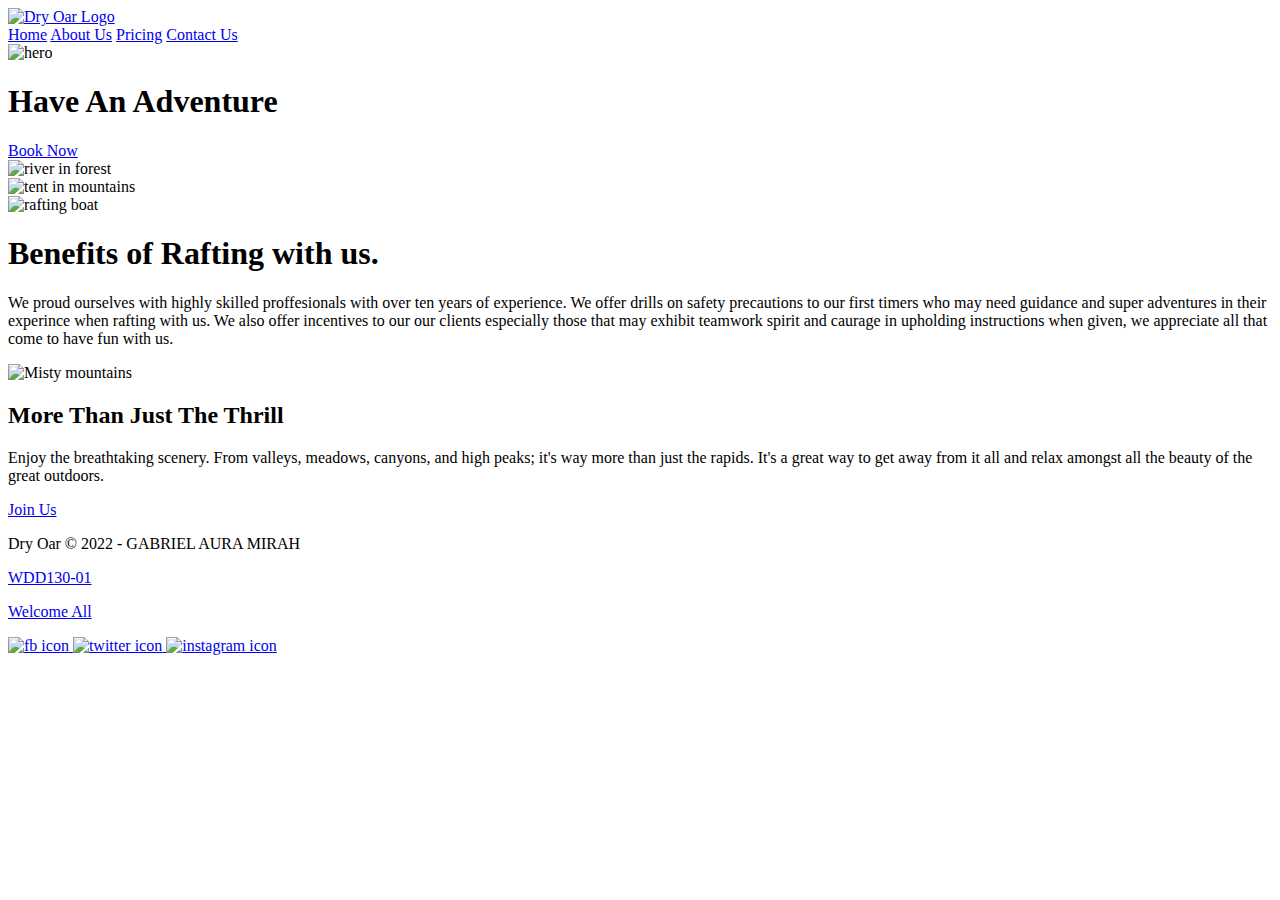
==== soft/index.html @ 6d8e52a2 "Complete site" ====
<!DOCTYPE html>
<html lang="en">
<head>
    <meta charset="UTF-8">
    <meta http-equiv="X-UA-Compatible" content="IE=edge">
    <meta name="viewport" content="width=device-width, initial-scale=1.0">
    <title>Dry Oar Boating</title>
    <link rel="stylesheet" href="style/styles.css">
</head>
<body>
    <header>
        <a id="logo_link" href="index.html">
            <img class="logo" src="images/logo.png" alt="Dry Oar Logo">
        </a>
        <nav>
            <a href="index.html">Home</a>
            <a href="#">About Us</a>
            <a href="site-plan-rafting.html">Pricing</a>
            <a href="contactus.html">Contact Us</a>
        </nav>
    </header>
    <div id="hero">
        <div id="hero-box">
            <img id="hero-img" src="images/hero.png" alt="hero" class=" center" style=" width:80%">
        </div>
        <section id="hero-msg">
            <h1 class="home-title">Have An Adventure</h1>
            <div class="button-box">
                <a class="book" href="rates.html">Book Now</a>
            </div>
        </section>
      </div>
      <div class="home-grid">
        <main class="home-grid">
            <section class="rivers-card">
                <img class="card-img" src="images/rivers.jpg" alt="river in forest" style="width:15% ">
            </section>
            <section class="camping-card">
                <img class="card-img" src="images/camping.jpg" alt="tent in mountains" style="width:15%">
            </section>
            <section class="rapids-card">
                <img class="card-img" src="images/rapids.jpg" alt="rafting boat" style= "width:15%">
            </section> 
            <div id= "benefit">
                <h1>Benefits of Rafting with us.</h1>
                <p>We proud ourselves with highly skilled proffesionals with over ten years of experience.
                    We offer drills on safety precautions to our first timers who may need guidance and 
                    super adventures in their experince when rafting with us. We also offer incentives to our
                    our clients especially those that may exhibit teamwork spirit and caurage in upholding instructions
                    when given, we appreciate all that come to have fun with us.
                </p>           
            </div>
        <div id="background"></div>
        <img class="mountains" src="images/mountains.jpg" alt="Misty mountains" style="width:50%">
        <section class="msg">
            <h2>More Than Just The Thrill</h2>
            <p>Enjoy the breathtaking scenery. From valleys, meadows, canyons, and high peaks; 
            it's way more than just the rapids. It's a great way to get away from it all and
            relax amongst all the beauty of the great outdoors. </p>
            <a class='join' href="rivers.html">Join Us</a>
        </section>
        </main>
        <footer>
            <p>Dry Oar © 2022 - GABRIEL AURA MIRAH</p>
            <p><a href="site-plan-rafting.html">WDD130-01</a></p>
            <p><a href="contactus.html">Welcome All</a></p>
            <div class="social">
                <a href="https://facebook.com" target="_blank">
                    <img src="images/facebook.png" alt="fb icon">
                </a>
                <a href="https://twitter.com" target="_blank">
                    <img src="images/twitter.png" alt="twitter icon">
                </a>
                <a href="https://instagram.com" target="_blank">
                    <img src="images/instagram.png" alt="instagram icon">
                </a>
            </div>
        </footer>
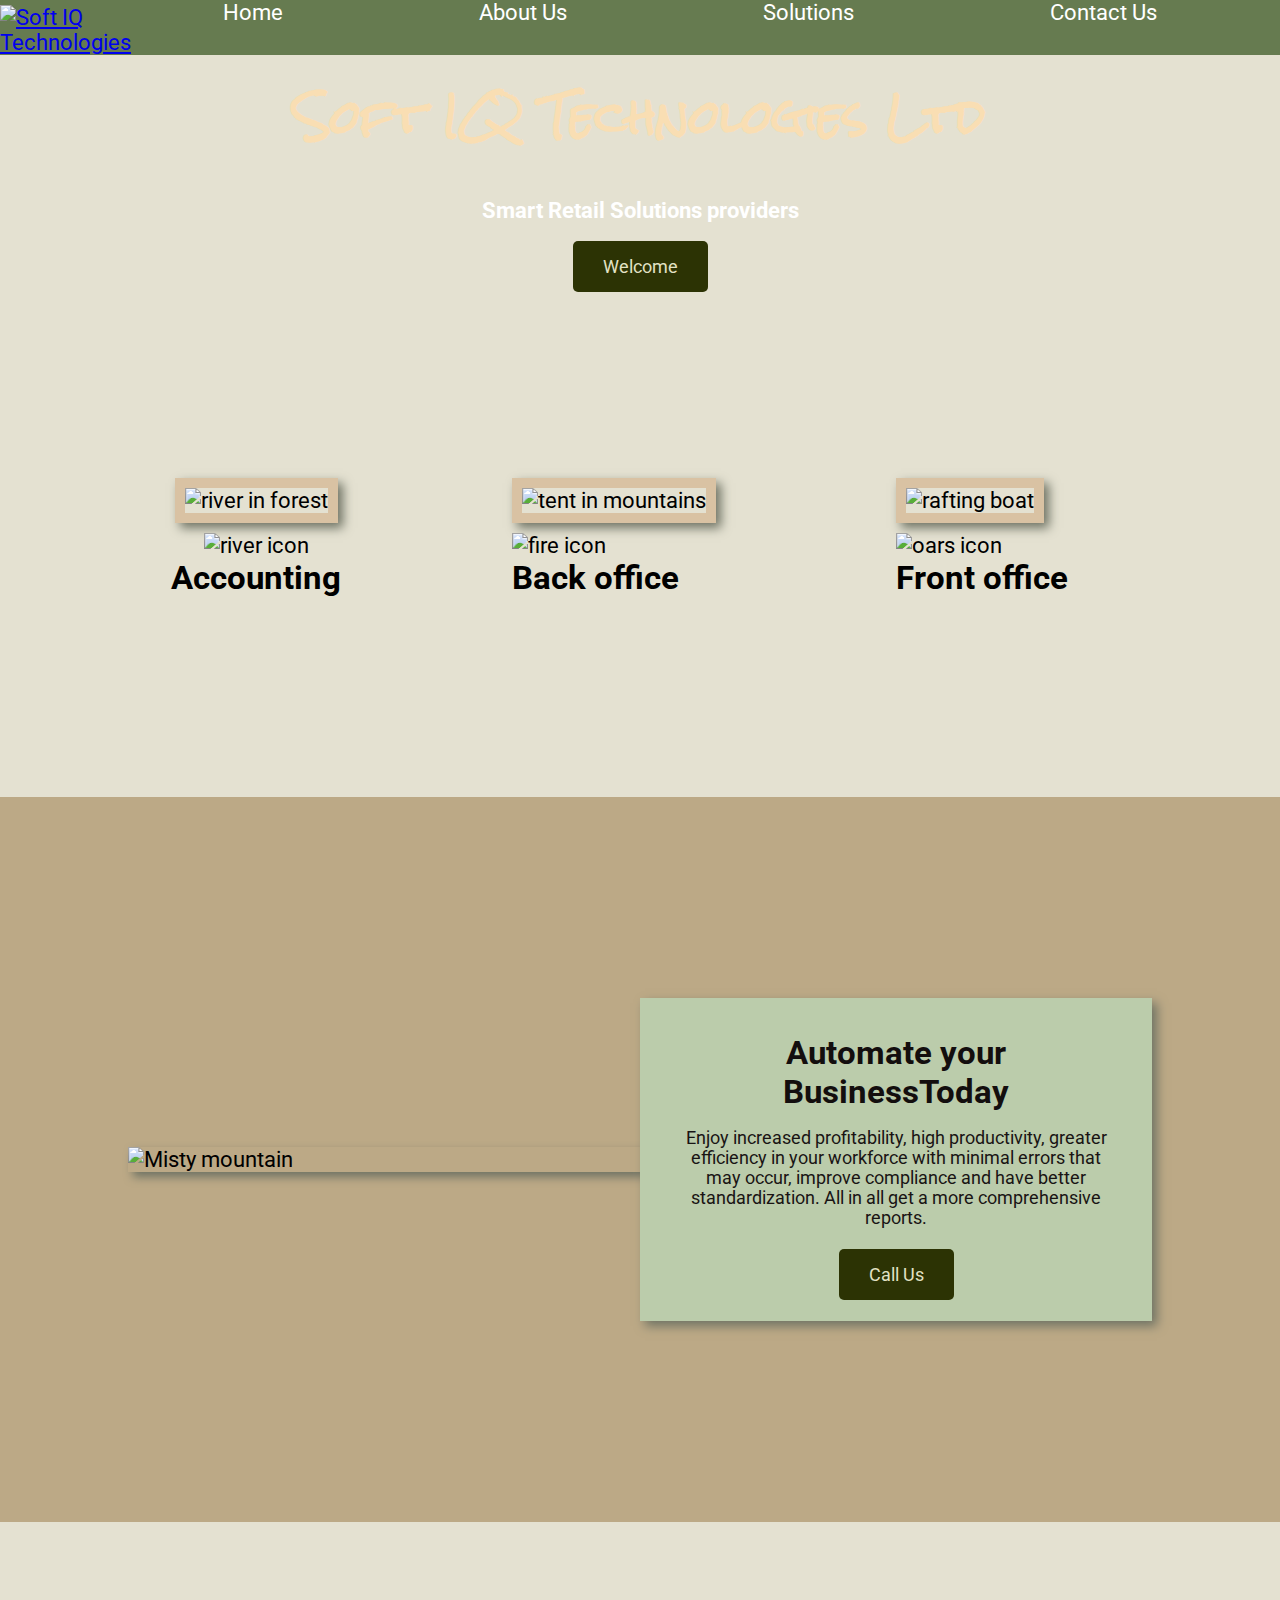
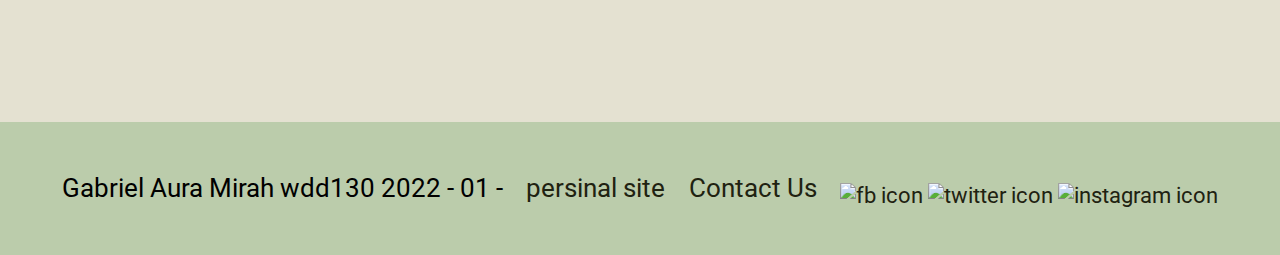
==== commit b7fe2767: "personal site" ====
--- a/soft/index.html
+++ b/soft/index.html
@@ -4,75 +4,76 @@
     <meta charset="UTF-8">
     <meta http-equiv="X-UA-Compatible" content="IE=edge">
     <meta name="viewport" content="width=device-width, initial-scale=1.0">
-    <title>Dry Oar Boating</title>
-    <link rel="stylesheet" href="style/styles.css">
+    <title>Whitewater Rafting Vacations | Dry Oar Boating | Home</title>
+   <link rel="stylesheet" href="style/aura.css">
 </head>
 <body>
-    <header>
+    <div id="content">
+        <header>
         <a id="logo_link" href="index.html">
-            <img class="logo" src="images/logo.png" alt="Dry Oar Logo">
+            <img class="logo" src="images/logo-12.png" alt="Soft IQ Technologies">
         </a>
         <nav>
-            <a href="index.html">Home</a>
-            <a href="#">About Us</a>
-            <a href="site-plan-rafting.html">Pricing</a>
+            <a href="aura.html">Home</a>
+            <a href="Aboutus.html">About Us</a>
+            <a href="solutions.html">Solutions</a>
             <a href="contactus.html">Contact Us</a>
         </nav>
     </header>
     <div id="hero">
         <div id="hero-box">
-            <img id="hero-img" src="images/hero.png" alt="hero" class=" center" style=" width:80%">
+            <img id="hero-img" src="images/mama.jpg" alt="SME business">
         </div>
         <section id="hero-msg">
-            <h1 class="home-title">Have An Adventure</h1>
-            <div class="button-box">
-                <a class="book" href="rates.html">Book Now</a>
+            <h1 class="home-title">Soft IQ Technologies Ltd</h1>
+            <h4>Smart Retail Solutions providers</h4>
+            <div class='button-box'>
+                <a class='book' href="rates.html">Welcome</a>
             </div>
         </section>
-      </div>
-      <div class="home-grid">
-        <main class="home-grid">
-            <section class="rivers-card">
-                <img class="card-img" src="images/rivers.jpg" alt="river in forest" style="width:15% ">
-            </section>
-            <section class="camping-card">
-                <img class="card-img" src="images/camping.jpg" alt="tent in mountains" style="width:15%">
-            </section>
-            <section class="rapids-card">
-                <img class="card-img" src="images/rapids.jpg" alt="rafting boat" style= "width:15%">
-            </section> 
-            <div id= "benefit">
-                <h1>Benefits of Rafting with us.</h1>
-                <p>We proud ourselves with highly skilled proffesionals with over ten years of experience.
-                    We offer drills on safety precautions to our first timers who may need guidance and 
-                    super adventures in their experince when rafting with us. We also offer incentives to our
-                    our clients especially those that may exhibit teamwork spirit and caurage in upholding instructions
-                    when given, we appreciate all that come to have fun with us.
-                </p>           
-            </div>
+    </div>
+
+    <main class="home-grid">
+        <section class="rivers-card">
+            <img class="card-img" src="images/osama.jpg" alt=" river in forest">
+            <img class="icon" src="images/river_icon.png" alt="river icon">
+            <h2>Accounting</h2>
+        </section>
+        <section class="camping-card">
+            <img class="card-img" src="images/hassan.jpg" alt="tent in mountains">
+            <img class="icon" src="images/fire_icon.png" alt="fire icon">
+            <h2>Back office</h2>
+        </section>
+        <section class="rapids-card">
+            <img class="card-img" src="images/pit.jpg" alt="rafting boat">
+            <img class="icon" src="images/oars.png" alt="oars icon">
+            <h2>Front office</h2>
+        </section>
         <div id="background"></div>
-        <img class="mountains" src="images/mountains.jpg" alt="Misty mountains" style="width:50%">
+        <img class="mountains" src="images/papa.jpg" alt="Misty mountain">
         <section class="msg">
-            <h2>More Than Just The Thrill</h2>
-            <p>Enjoy the breathtaking scenery. From valleys, meadows, canyons, and high peaks; 
-            it's way more than just the rapids. It's a great way to get away from it all and
-            relax amongst all the beauty of the great outdoors. </p>
-            <a class='join' href="rivers.html">Join Us</a>
+           
+            <h2>Automate your BusinessToday</h2>
+            <p>Enjoy increased profitability, high productivity, greater efficiency in your workforce with minimal errors that may occur, improve compliance and have better standardization. All in all get a more comprehensive reports. </p>
+            <a class='join' href="rivers.html">Call Us</a>
         </section>
-        </main>
-        <footer>
-            <p>Dry Oar © 2022 - GABRIEL AURA MIRAH</p>
-            <p><a href="site-plan-rafting.html">WDD130-01</a></p>
-            <p><a href="contactus.html">Welcome All</a></p>
-            <div class="social">
-                <a href="https://facebook.com" target="_blank">
-                    <img src="images/facebook.png" alt="fb icon">
-                </a>
-                <a href="https://twitter.com" target="_blank">
-                    <img src="images/twitter.png" alt="twitter icon">
-                </a>
-                <a href="https://instagram.com" target="_blank">
-                    <img src="images/instagram.png" alt="instagram icon">
-                </a>
-            </div>
-        </footer>+    </main>
+    <footer>
+        <p>Gabriel  Aura  Mirah wdd130 2022 - 01 - </p>
+        <p><a href="aura.html">persinal site</a></p>
+        <p><a href="contactus.html">Contact Us</a></p>
+        <div class="social">
+            <a href="https://facebook.com" target="_blank">
+                <img src="images/facebook.png" alt="fb icon">
+            </a>
+            <a href="https://twitter.com" target="_blank">
+                <img src="images/twitter.png" alt="twitter icon">
+            </a>
+            <a href="https://instagram.com" target="_blank">
+                <img src="images/instagram.png" alt="instagram icon">
+            </a>
+        </div>
+        </footer>
+    </div>   
+</body>
+</html>
--- a/soft/style/aura.css
+++ b/soft/style/aura.css
@@ -0,0 +1,312 @@
+@import url('https://fonts.googleapis.com/css2?family=Roboto&family=Rock+Salt&display=swap');
+
+#content {
+    max-width: 1600px;
+    margin: 0 auto;
+}
+
+nav a{
+    text-decoration: none;
+    text-align: center;
+    color:#ffff;
+    text-decoration: none;
+    margin-right: 50px;
+}
+
+#hero-msg h1, #hero-msg h4{
+    text-align: center;
+}
+
+.button-box{
+    text-align: center;
+}
+
+main section{
+    text-align: center; 
+}
+#background{
+    height: 725px;
+}
+
+body{
+    background-color: #e4e1d1;
+    font-family: Roboto, Helvetica, sans-serif;
+    font-size: 22px;
+    margin: 0;
+    padding: 0;
+}
+
+header{
+    background-color: rgba(49, 80, 26, 0.7);
+    display: grid;
+    grid-template-columns: 150px auto;
+
+}
+nav a:hover{
+    background-color: rgb(245, 236, 236);
+    color: #e2760a;
+    padding: 35px;
+
+}
+.book,.join{
+    background-color: rgb(44, 51, 4);
+    color:rgb(226, 226, 197);
+    /*font-family: Roboto, Helvetica,sans-serif;*/
+    text-decoration: none;
+    padding: 15px 30px;
+    border-radius: 5px;
+    font-size: 18px;
+
+}
+.book:hover, .join:hover{
+    background-color: rgb(243, 181, 106);
+    color: rgb(7, 6, 6);
+    font-family: Roboto, Helvetica,sans-serif;
+  
+}
+
+#background{
+    background-color: rgb(188, 169, 134);
+    grid-column: 1/11;
+    grid-row: 4/9;
+}
+
+.msg {
+    background-color: rgb(187, 204, 171);
+    padding: 35px;
+    grid-column: 6/10;
+    grid-row: 6/7;
+    box-shadow: 5px 5px 10px #6f7364
+
+}
+
+footer{
+    background-color: rgb(187, 204, 171);
+    padding: 25px 50px;
+    margin-top: 200px;
+    display: flex;
+    justify-content: space-around;
+    align-items: center;
+}
+
+.home-title{
+    color: rgb(249, 222, 179);
+    font-family: 'Rock Salt', Helvetica, sans-serif;
+    font-size: 2em;
+    margin-top: 10px;
+}
+
+h4{
+    color:rgb(29, 29, 7);
+
+}
+
+.msg h2{
+    color: rgb(19, 14, 14);
+    font-family: Roboto, Helvetica,sans-serif;
+}
+
+.msg p{
+    color: rgb(25, 20, 20);
+    font-family: 'Roboto', Helvetica,sans-serif;
+    font-size: .8em;
+    padding-bottom: 15px;
+}
+
+footer a{
+    color: #1f2211;
+    text-decoration: none;
+}
+
+footer a:hover{
+    color: rgb(248, 251, 247);
+}
+
+#hero-img{
+    width:100%;
+}
+.logo {
+    width: 80px;
+}
+.icon {
+    width: 80px;
+    padding-top: 10px;
+}
+
+footer p{
+    font-size: 1.2em;
+
+}
+
+footer p:hover{
+    text-decoration: underline;
+}
+
+h2{
+    margin: 0;
+}
+
+#logo_link{
+    padding-top:5px;
+    justify-self: center;
+    align-self: center;
+}
+
+footer .social img{
+    padding-top: 15px;
+}
+
+.rivers-card, .camping-card, .rapids-card, .mountains{
+    margin: 200px 0;
+
+}
+
+.card-img {
+    border: 10px solid #d9c2a3;
+    transition: transfrom .5s;
+    box-shadow: 5px 5px 10px #6f7364;
+}
+
+.card-img:hover {
+    opacity: .6;
+    transform: scale(1.1);
+}
+
+main section img{
+    box-sizing: border-box;
+}
+nav {
+    display: flex;
+    justify-content: space-around;
+}
+
+#hero {
+    display: grid;
+    grid-template-columns: 1fr 3fr 1fr;
+    margin-top: -100px;
+}
+
+#hero-box {
+    grid-column: 1/4;
+    grid-row: 1/3;
+    z-index: -1;
+}
+
+#hero-msg {
+    grid-column: 2/3;
+    grid-row: 1/2;
+    margin-top: 100px;
+}
+
+#hero-msg h4 {
+    grid-column: 2/3;
+    grid-row: 1/2;
+    color: white;
+}
+
+
+main.home-grid {
+    display: grid;
+    grid-template-columns: 1fr 1fr 1fr 1fr 1fr 1fr 1fr 1fr 1fr 1fr;
+
+ }
+h2.headertekst{
+    text-align:center;
+}
+.card-img, .mountains {
+    width: 100%;
+}
+
+.rivers-card{ 
+    grid-column: 2/4;
+    grid-row: 2/3;
+    
+}
+.manu-card, .h2{
+    text-align:center;
+}
+.camping-card, .p, .h2 {
+    grid-column: 5/7;
+    grid-row: 2/3;
+    text-align:left;
+}
+
+.rapids-card {
+    grid-column: 8/10;
+    grid-row: 2/3;
+    text-align:left;
+}
+
+.mountains {
+    width: 100%;
+    grid-column: 2/7;
+    grid-row: 5/8;
+    box-shadow: 5px 5px 10px #6f7364
+}
+
+@media screen and (max-width: 900px) {
+    #hero, .home-grid {
+        display: block;
+        height: auto;
+    }
+    nav, footer {
+        flex-direction: column;
+    }
+    nav a {
+        display: block;
+        padding: 15px;
+    }
+    #hero {
+        margin-top: 0;
+    }
+    #hero-msg {
+        margin-top: 0;
+    }
+    #hero-msg h4 {
+        display: none;
+    }
+    .home-title {
+        font-size: 25px;
+        color: #6f7364;
+    }
+    .rivers-card, .camping-card, .rapids-card { 
+        margin: 50px auto;
+        width: 60%;
+    }
+    #background {
+        display: none;
+    }
+    .mountains, .msg {
+        width: 80%;
+        display: block;
+        margin: 0 auto;
+    }
+    footer {
+        margin-top: 25px;
+    }
+}
+/*page 2---*/
+
+main.rivers-grid {
+    display: grid;
+	grid: auto / auto auto;
+    
+  
+}
+
+.river1-img {
+    padding-left: 80px;
+    padding-top: 50px;
+
+}
+
+.river2-img {
+    padding-left: 80px;
+    padding-top: 50px;
+}
+
+.river3-img {
+    padding-left: 100px;
+    padding-bottom: 50px;
+   
+}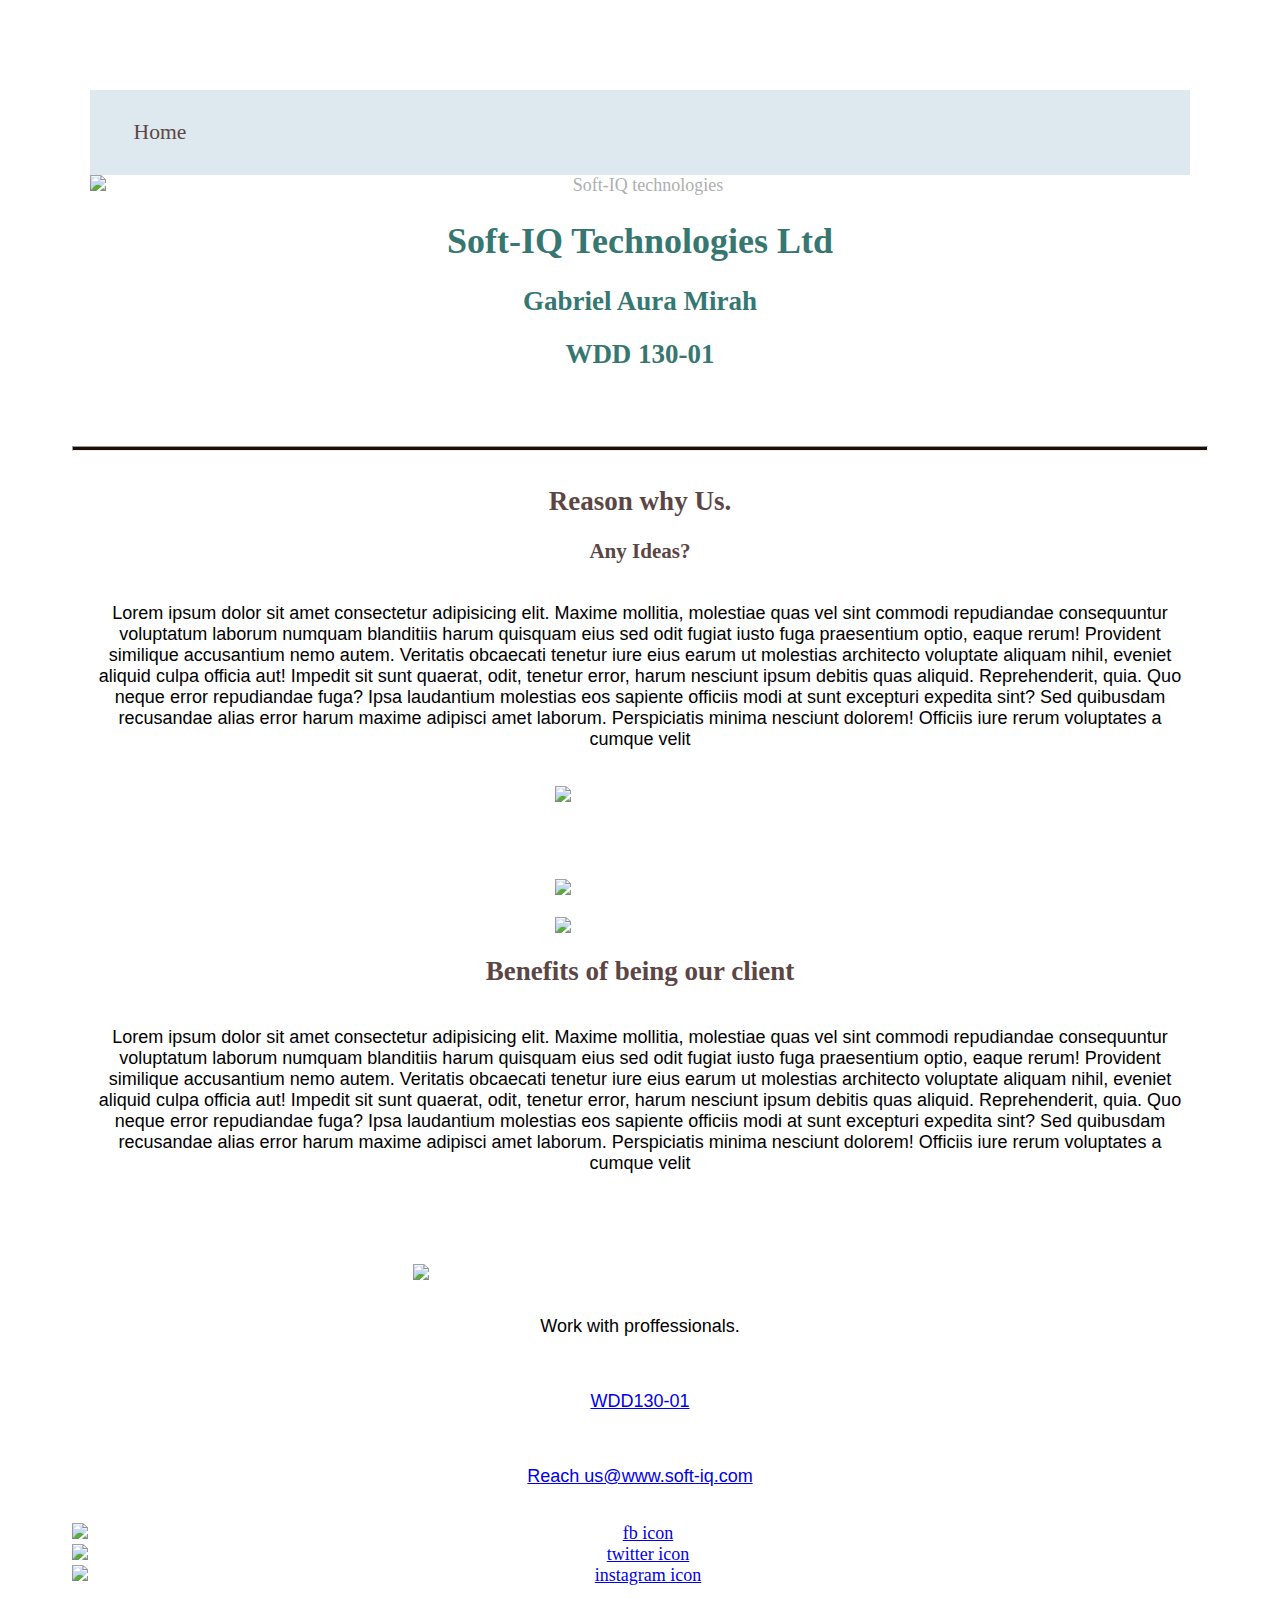
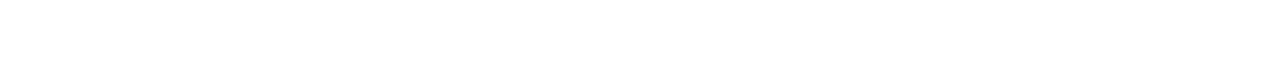
==== commit 3d8f6de0: "name changed" ====
--- a/soft/index.html
+++ b/soft/index.html
@@ -1,79 +1,95 @@
+
 <!DOCTYPE html>
-<html lang="en">
+<html lang="en-us">
+
 <head>
-    <meta charset="UTF-8">
-    <meta http-equiv="X-UA-Compatible" content="IE=edge">
-    <meta name="viewport" content="width=device-width, initial-scale=1.0">
-    <title>Whitewater Rafting Vacations | Dry Oar Boating | Home</title>
-   <link rel="stylesheet" href="style/aura.css">
+  <meta charset="utf-8" />
+  <title>Soft-IQ technologies Ltd</title>
+  <link type="text/css" rel="stylesheet" href="site_plan.css" />
 </head>
+
 <body>
-    <div id="content">
-        <header>
-        <a id="logo_link" href="index.html">
-            <img class="logo" src="images/logo-12.png" alt="Soft IQ Technologies">
-        </a>
-        <nav>
-            <a href="aura.html">Home</a>
-            <a href="Aboutus.html">About Us</a>
-            <a href="solutions.html">Solutions</a>
-            <a href="contactus.html">Contact Us</a>
-        </nav>
-    </header>
-    <div id="hero">
-        <div id="hero-box">
-            <img id="hero-img" src="images/mama.jpg" alt="SME business">
-        </div>
-        <section id="hero-msg">
-            <h1 class="home-title">Soft IQ Technologies Ltd</h1>
-            <h4>Smart Retail Solutions providers</h4>
-            <div class='button-box'>
-                <a class='book' href="rates.html">Welcome</a>
-            </div>
-        </section>
-    </div>
+  <header>
+	<nav>
+		<a href="#">Home</a>
+	  </nav>
+	  <img class="logo" src="images/logo-12.png" alt="Soft-IQ technologies">
+    <h1>Soft-IQ Technologies Ltd</h1>
+    <h2>Gabriel  Aura Mirah</h2>
+    <h2>WDD 130-01</h2>
+	
+    <!-- In the header above, add the name of your site, your name and class number. For example if you are in section 3 you would put WDD 130-03 -->
+  </header>
+  <main>
+    <!-- ------------------------Steps 2-5------------------------------ -->
+    <hr />
+    <h2>Reason  why Us.</h2>
+    <h3>Any  Ideas?</h3>
+    <p>Lorem ipsum dolor sit amet consectetur adipisicing elit. Maxime mollitia,
+        molestiae quas vel sint commodi repudiandae consequuntur voluptatum laborum
+        numquam blanditiis harum quisquam eius sed odit fugiat iusto fuga praesentium
+        optio, eaque rerum! Provident similique accusantium nemo autem. Veritatis
+        obcaecati tenetur iure eius earum ut molestias architecto voluptate aliquam
+        nihil, eveniet aliquid culpa officia aut! Impedit sit sunt quaerat, odit,
+        tenetur error, harum nesciunt ipsum debitis quas aliquid. Reprehenderit,
+        quia. Quo neque error repudiandae fuga? Ipsa laudantium molestias eos 
+        sapiente officiis modi at sunt excepturi expedita sint? Sed quibusdam
+        recusandae alias error harum maxime adipisci amet laborum. Perspiciatis 
+        minima nesciunt dolorem! Officiis iure rerum voluptates a cumque velit</p>
+    <!-- change this -->
+	<main class="home-grid">
+		<section class="rivers-card">
+		  <img class="card-img" src="images/POS.JPG" style="width:15%">
+		  
+		  </p><h2></h2>
+	  </section>
+	  <section class="camping-card">
+		<img class="card-img" src="images/CashDrawer.JPG"  style="width:15%">
+		
+		<h2></h2>
+	  </section>
+	  <section class="rapids-card">
+		<img class="card-img" src="images/workstation.JPG" style="width:15%">
+		
+		<h2>Benefits  of being our client</h2>
+		<p>Lorem ipsum dolor sit amet consectetur adipisicing elit. Maxime mollitia,
+            molestiae quas vel sint commodi repudiandae consequuntur voluptatum laborum
+            numquam blanditiis harum quisquam eius sed odit fugiat iusto fuga praesentium
+            optio, eaque rerum! Provident similique accusantium nemo autem. Veritatis
+            obcaecati tenetur iure eius earum ut molestias architecto voluptate aliquam
+            nihil, eveniet aliquid culpa officia aut! Impedit sit sunt quaerat, odit,
+            tenetur error, harum nesciunt ipsum debitis quas aliquid. Reprehenderit,
+            quia. Quo neque error repudiandae fuga? Ipsa laudantium molestias eos 
+            sapiente officiis modi at sunt excepturi expedita sint? Sed quibusdam
+            recusandae alias error harum maxime adipisci amet laborum. Perspiciatis 
+            minima nesciunt dolorem! Officiis iure rerum voluptates a cumque velit </p>
+	  </section>
+	  <p style="text-align:center;"></p><img class="mountains" src="images/cashier.jpg" style= "width:40%">
+	  <section class="msg">
+		
+		
+		<a class='join' href="rivers.html"></a>
+	  </section>
+	  </main>
+	  <footer>
+		<p>Work with proffessionals.</p>
+		<p><a href="site-plan.html">WDD130-01</a></p>
+		<p><a href="contactus.html">Reach us@www.soft-iq.com</a></p>
+		<div class="social">
+			<a href="https://facebook.com" target="_blank">
+				<img src="images/facebook.png" alt="fb icon">
+			</a>
+			<a href="https://twitter.com" target="_blank">
+				<img src="images/twitter.png" alt="twitter icon">
+			</a>
+			<a href="https://instagram.com" target="_blank">
+				<img src="images/instagram.png" alt="instagram icon">
+                <link rel="stylesheet" href="https://webdevelopersinkenya.github.io/wdd130/soft/site_plan.html">
+			</a>
+		</div>
+	</footer>
+    
+	  
+</body>
 
-    <main class="home-grid">
-        <section class="rivers-card">
-            <img class="card-img" src="images/osama.jpg" alt=" river in forest">
-            <img class="icon" src="images/river_icon.png" alt="river icon">
-            <h2>Accounting</h2>
-        </section>
-        <section class="camping-card">
-            <img class="card-img" src="images/hassan.jpg" alt="tent in mountains">
-            <img class="icon" src="images/fire_icon.png" alt="fire icon">
-            <h2>Back office</h2>
-        </section>
-        <section class="rapids-card">
-            <img class="card-img" src="images/pit.jpg" alt="rafting boat">
-            <img class="icon" src="images/oars.png" alt="oars icon">
-            <h2>Front office</h2>
-        </section>
-        <div id="background"></div>
-        <img class="mountains" src="images/papa.jpg" alt="Misty mountain">
-        <section class="msg">
-           
-            <h2>Automate your BusinessToday</h2>
-            <p>Enjoy increased profitability, high productivity, greater efficiency in your workforce with minimal errors that may occur, improve compliance and have better standardization. All in all get a more comprehensive reports. </p>
-            <a class='join' href="rivers.html">Call Us</a>
-        </section>
-    </main>
-    <footer>
-        <p>Gabriel  Aura  Mirah wdd130 2022 - 01 - </p>
-        <p><a href="aura.html">persinal site</a></p>
-        <p><a href="contactus.html">Contact Us</a></p>
-        <div class="social">
-            <a href="https://facebook.com" target="_blank">
-                <img src="images/facebook.png" alt="fb icon">
-            </a>
-            <a href="https://twitter.com" target="_blank">
-                <img src="images/twitter.png" alt="twitter icon">
-            </a>
-            <a href="https://instagram.com" target="_blank">
-                <img src="images/instagram.png" alt="instagram icon">
-            </a>
-        </div>
-        </footer>
-    </div>   
-</body>
-</html>
+</html>--- a/soft/site_plan.css
+++ b/soft/site_plan.css
@@ -0,0 +1,175 @@
+/* if you are using any Google fonts change the font names below to your fonts. 
+Any spaces in your font name should be replaced with a +. 
+Fonts are separated by a | */
+@import url('https://fonts.googleapis.com/css?family=IM+Fell+French+Canon+SC|Lato');
+
+:root {
+  /* change the values below to your colors from your palette */
+  --primary-color: #5c4645   ;
+  --secondary-color: #1ba095 ;
+  --accent1-color: #1c0d07;
+  --accent2-color: white;
+
+  /* change the values below to your chosen font(s) */
+  --heading-font: "Rock Salt";
+  --paragraph-font: Roboto, Helvetica, sans-serif;
+
+  /* these colors below should be chosen from among your palette colors above */
+  --headline-color-on-white: #5c4645;  /* headlines on a white background */ 
+  --headline-color-on-color: #367771; /* headlines on a colored background */ 
+  --paragraph-color-on-white: #1c0d0f; /* paragraph text on a white background */ 
+  --paragraph-color-on-color: #adb0af; /* paragraph text on a colored background */ 
+  --paragraph-background-color: white  ;
+  --nav-link-color: #5c4645;
+  --nav-background-color: #dde8ef;
+  --nav-hover-link-color: #adb0af;
+  --nav-hover-background-color: #5c4645;
+}
+
+
+/*  Look around below...but DON'T CHANGE ANYTHING! */
+
+body {
+  max-width: 1200px;
+  margin: 0 auto;
+  padding: 4em;
+  font-size: 18px;
+  text-align: center;
+}
+img {
+  display: block;
+  margin: 0 auto;
+}
+h1, h2, h3, h4, h5, h6 {
+  font-family: var(--heading-font);
+  color: var(--headline-color-on-white);
+}
+h2 {
+  text-align: center;
+}
+hr {
+  height: 3px;
+  margin: 35px 0;
+  background: var(--accent1-color);
+}
+header {
+  padding: 1em;
+  text-align: center;
+  color: var(--paragraph-color-on-color);
+  background-color: var(--paragraph-background-color);
+}
+header > h1, header > h2 {
+  color: var(--headline-color-on-color);
+}
+
+p {
+  font-family: var(--paragraph-font);
+  color: var(--paragraph-color);
+  padding: 1em;
+}
+.colors {
+  width: 100%;
+  min-width: 350px;
+  margin: 30px auto;
+  text-align: center;
+}
+.colors th {
+  background-color: #999;
+}
+.colors td{
+  width: 25%;
+  height: 3em;
+}
+
+.primary {
+  background-color: var(--primary-color);
+}
+.secondary {
+  background-color: var(--secondary-color);
+}
+.accent1 {
+  background-color: var(--accent1-color);
+}
+.accent2{
+  background-color: var(--accent2-color);
+}
+
+p.colored {
+  background-color: var(--paragraph-background-color);
+  color: var(--paragraph-color-on-color);
+}
+
+nav {
+  background-color: var(--nav-background-color);
+  line-height: 3em;
+  text-align: center;
+  font-size: 1.2em;
+}
+nav  {
+  list-style-type: none;
+  display: flex;
+
+}
+nav a {
+  padding:1em;
+  min-width: 120px;
+  text-decoration: none;
+  padding: 10px;
+
+}
+nav a:link, nav a:visited {
+  color: var(--nav-link-color);
+}
+nav a:hover {
+  color: var(--nav-hover-link-color);
+  background-color: var(--nav-hover-background-color);
+}
+
+.sitemap {
+  display: grid;
+  justify-content: center;
+
+  grid-template-columns: repeat(6, 15%);
+  grid-template-rows: 3em 1.5em 1.5em 3em;
+  grid-template-areas: ". . home home . ."
+    ". . . top . ."
+    ". left left right right ."
+    "page2 page2 . . page3 page3";
+}
+.sitemap > div {
+
+  text-align: center;
+
+}
+.sm-home {
+  grid-area: home;
+  background-color: #ccc;
+  line-height: 3em;
+}
+.sm-page2 {
+  grid-area: page2;
+  background-color: #ccc;
+  line-height: 3em;
+}
+.sm-page3 {
+  grid-area: page3;
+  background-color: #ccc;
+  line-height: 3em;
+}
+
+.top {
+  grid-area: top;
+  border-left: 1px solid;
+}
+
+.left {
+  grid-area: left;
+  border-top: 1px solid;
+  border-left: 1px solid;
+}
+
+.right {
+  grid-area: right;
+  border-top: 1px solid;
+  border-right: 1px solid;
+}